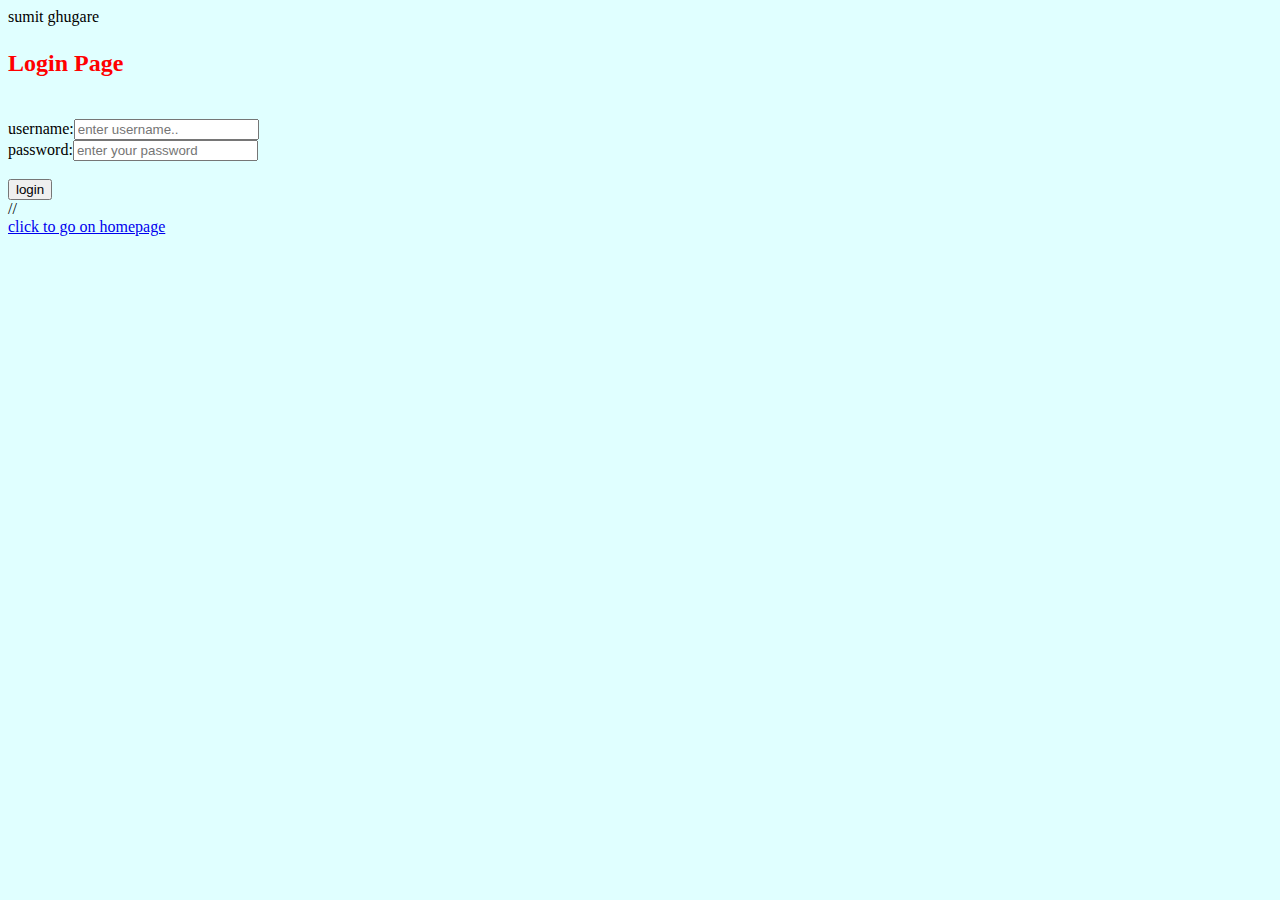
==== index.html @ e50655b6 "Update and rename slogin.html to index.html" ====
<html>
 <head> sumit ghugare<head>
 <title> Login Form </title>
 <script>
 	function l1()
 	{
 		window.location.href="web.html"
 	}
</script>
 <body>
     <h2><p style ="color : red ">Login Page</p></h2>
<br>
<form>
    username:<input type="text" name="first name" placeholder="enter username.."><br>
	password:<input type="text" name="password" placeholder="enter your password"><br>
	
	<br><input type="submit" value="login" onclick="l1()" ><br>
	<body style="background-color: lightcyan;">


// <br><a href="second.html"> click to go on homepage</a><br>
	
</form>
</body>
	</body>
	</html>
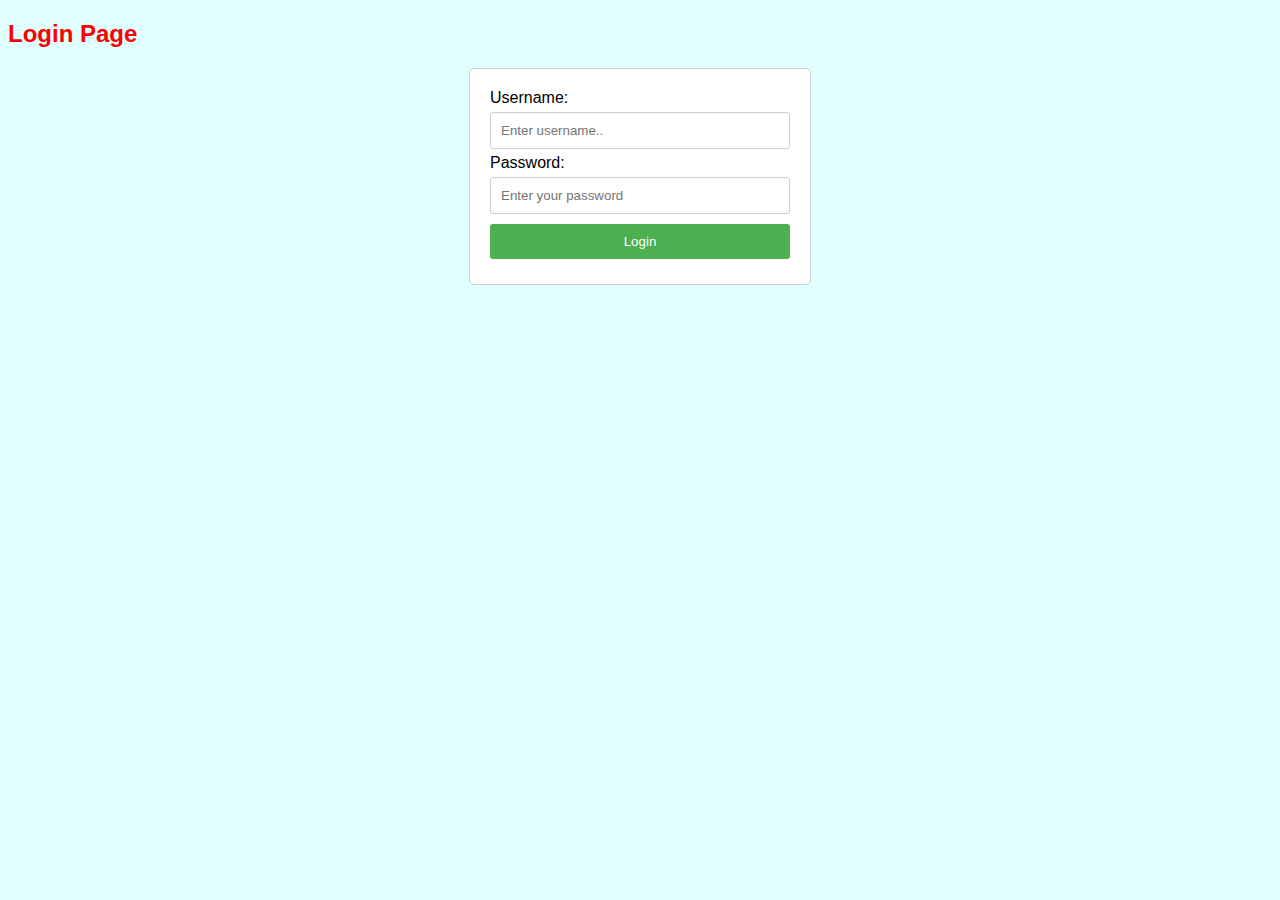
==== commit d040b629: "Update index.html" ====
--- a/index.html
+++ b/index.html
@@ -1,29 +1,54 @@
-<html>
- <head> sumit ghugare<head>
- <title> Login Form </title>
- <script>
- 	function l1()
- 	{
- 		window.location.href="web.html"
- 	}
-</script>
- <body>
-     <h2><p style ="color : red ">Login Page</p></h2>
-<br>
-<form>
-    username:<input type="text" name="first name" placeholder="enter username.."><br>
-	password:<input type="text" name="password" placeholder="enter your password"><br>
-	
-	<br><input type="submit" value="login" onclick="l1()" ><br>
-	<body style="background-color: lightcyan;">
-
-
-// <br><a href="second.html"> click to go on homepage</a><br>
-	
-</form>
+<!DOCTYPE html>
+<html lang="en">
+<head>
+    <meta charset="UTF-8">
+    <meta name="viewport" content="width=device-width, initial-scale=1.0">
+    <title>Login Form</title>
+    <style>
+        body {
+            font-family: Arial, sans-serif;
+            background-color: lightcyan;
+        }
+        h2 {
+            color: red;
+        }
+        form {
+            margin: 0 auto;
+            width: 300px;
+            padding: 20px;
+            border: 1px solid #ccc;
+            border-radius: 5px;
+            background-color: #fff;
+        }
+        input[type="text"],
+        input[type="password"],
+        input[type="submit"] {
+            width: 100%;
+            padding: 10px;
+            margin: 5px 0;
+            border: 1px solid #ccc;
+            border-radius: 3px;
+            box-sizing: border-box;
+        }
+        input[type="submit"] {
+            background-color: #4CAF50;
+            color: white;
+            border: none;
+            cursor: pointer;
+        }
+        input[type="submit"]:hover {
+            background-color: #45a049;
+        }
+    </style>
+</head>
+<body>
+    <h2>Login Page</h2>
+    <form>
+        <label for="username">Username:</label>
+        <input type="text" id="username" name="username" placeholder="Enter username..">
+        <label for="password">Password:</label>
+        <input type="password" id="password" name="password" placeholder="Enter your password">
+        <input type="submit" value="Login">
+    </form>
 </body>
-	</body>
-	</html>
-	
-	
- 
+</html>
